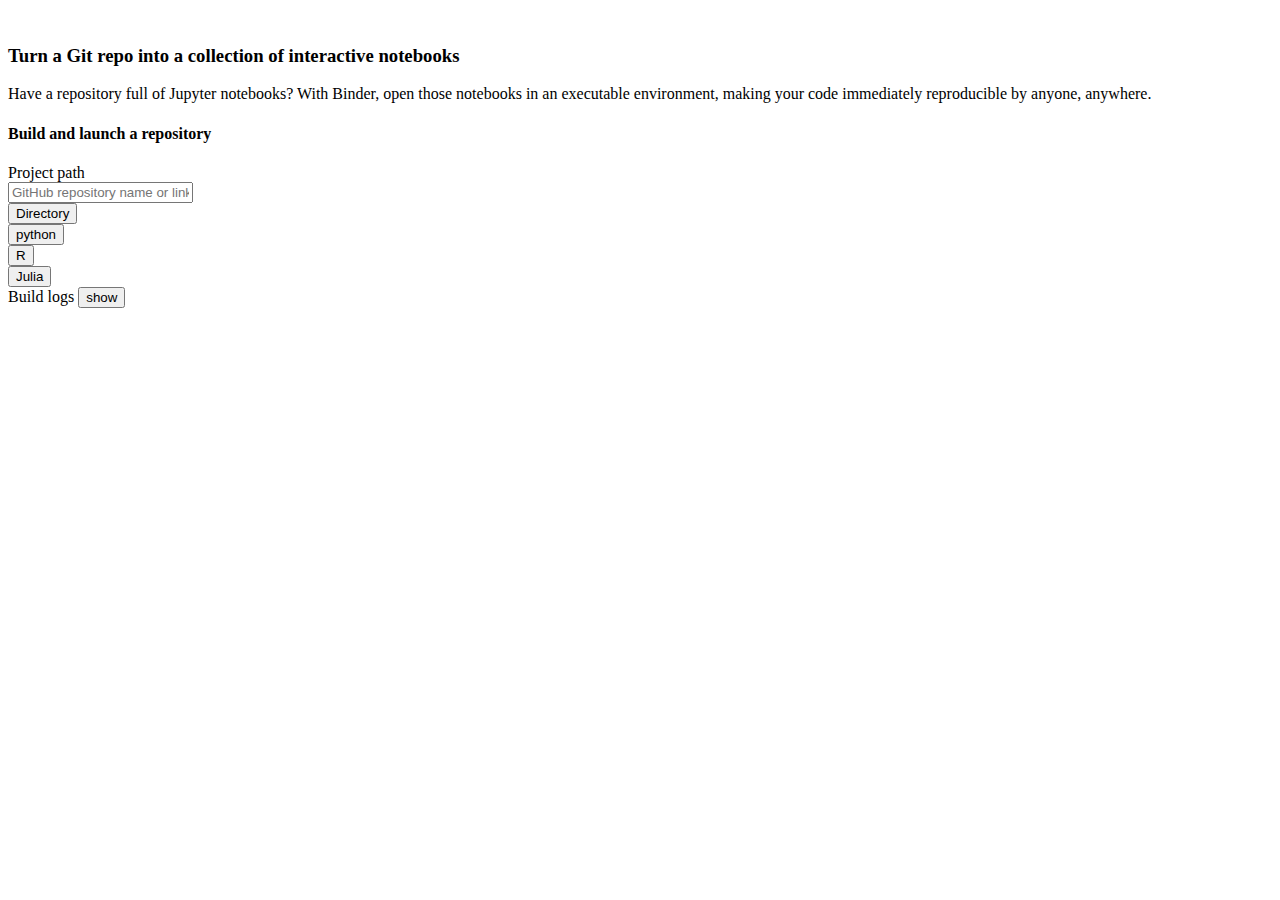
==== src/main/resources/templates/index.html @ 397c8fd0 "Added mybinder ui" ====
<!DOCTYPE html>
<html xmlns:th="https://thymeleaf.org">
<head>
    <meta charset="UTF-8">
    <meta id="base-url" data-url="/">
    <meta id="badge-base-url" data-url="https://mybinder.org/">

    <!-- Social media previews -->
    <meta property="og:title" content="The Binder Project">
    <meta property="og:image" content="https://mybinder.org/static/images/logo_social.png">
    <meta property="og:description" content="Reproducible, sharable, interactive computing environments.">
    <meta property="og:image:width" content="1334">
    <meta property="og:image:height" content="700">
    <meta property="og:image:alt" content="The Binder Project Logo" />
    <meta name="twitter:card" content="summary_large_image">

    <link id="favicon" rel="shortcut icon" type="image/png" th:href="@{/img/favicon.ico}" />
    <link th:href="@{/css/style.css}" rel="stylesheet" />

    <title>Easy Docker</title>
</head>
<body>
    <div class="container">
        <div class="row">
            <div id="logo-container">
                <img id="logo" th:src="@{/img/logo.svg}" width="390px"  />
            </div>
        </div>
    </div>

    <div id="main" class="container">
        <div class="row">
            <div class="col-lg-10 col-lg-offset-1">

                <div id="header" class="text-center">
                    <h3>Turn a Git repo into a collection of interactive notebooks</h3>
                    <div id="explanation">
                        Have a repository full of Jupyter notebooks? With Binder, open those notebooks in an executable environment, making your code immediately reproducible by anyone, anywhere.
                    </div>
                </div>

                <form id="build-form" class="form jumbotron">
                    <h4 id="form-header" class='row'>Build and launch a repository</h4>
                    <input type="hidden" id="provider_prefix" value="gh"/>
                    <div class="form-group row">
                        <label for="repository">Project path</label>
                        <div class="input-group">
                            <input class="form-control" type="text" id="repository" data-lpignore="true" placeholder="GitHub repository name or link"/>
                            <div class="input-group-btn" id="url-type-btn">
                                <button type="button" class="btn btn-secondary dropdown-toggle"
                                        data-toggle="dropdown" aria-haspopup="true" aria-expanded="false"
                                        title="Specify path of repository"
                                >
                                    <span id="provider_prefix-selected">Directory</span>
                                    <span class="caret"></span>
                                </button>
                            </div>
                        </div>
                    </div>
                    <div class="form-row row">
                        <div class="form-group col-md-2">
                            <div class="btn-group" id="launch-buttons">
                                <a th:href="@{python}"><button id="choice1" class="btn-submit" type="button">python</button></a>
                            </div>
                        </div>
                        <div class="form-group col-md-2">
                            <div class="btn-group" id="launch-buttons">
                                <a th:href="@{r}"><button id="choice2" class="btn-submit" type="button">R</button></a>
                            </div>
                        </div>
                        <div class="form-group col-md-2">
                            <div class="btn-group" id="launch-buttons">
                                <a th:href="@{julia}"><button id="choice3" class="btn-submit" type="button">Julia</button></a>
                            </div>
                        </div>
                    </div>

                    <div id="log-container" class="panel panel-default on-build hidden row">
                        <div id="toggle-logs" class="panel-heading">
                            Build logs
                            <button type="button" class="btn btn-link btn-xs pull-right">show</button>
                        </div>
                        <div class="panel-body hidden">
                            <div id="log"></div>
                        </div>
                    </div>
                </form>
            </div>
        </div>
    </div>
</body>
</html>
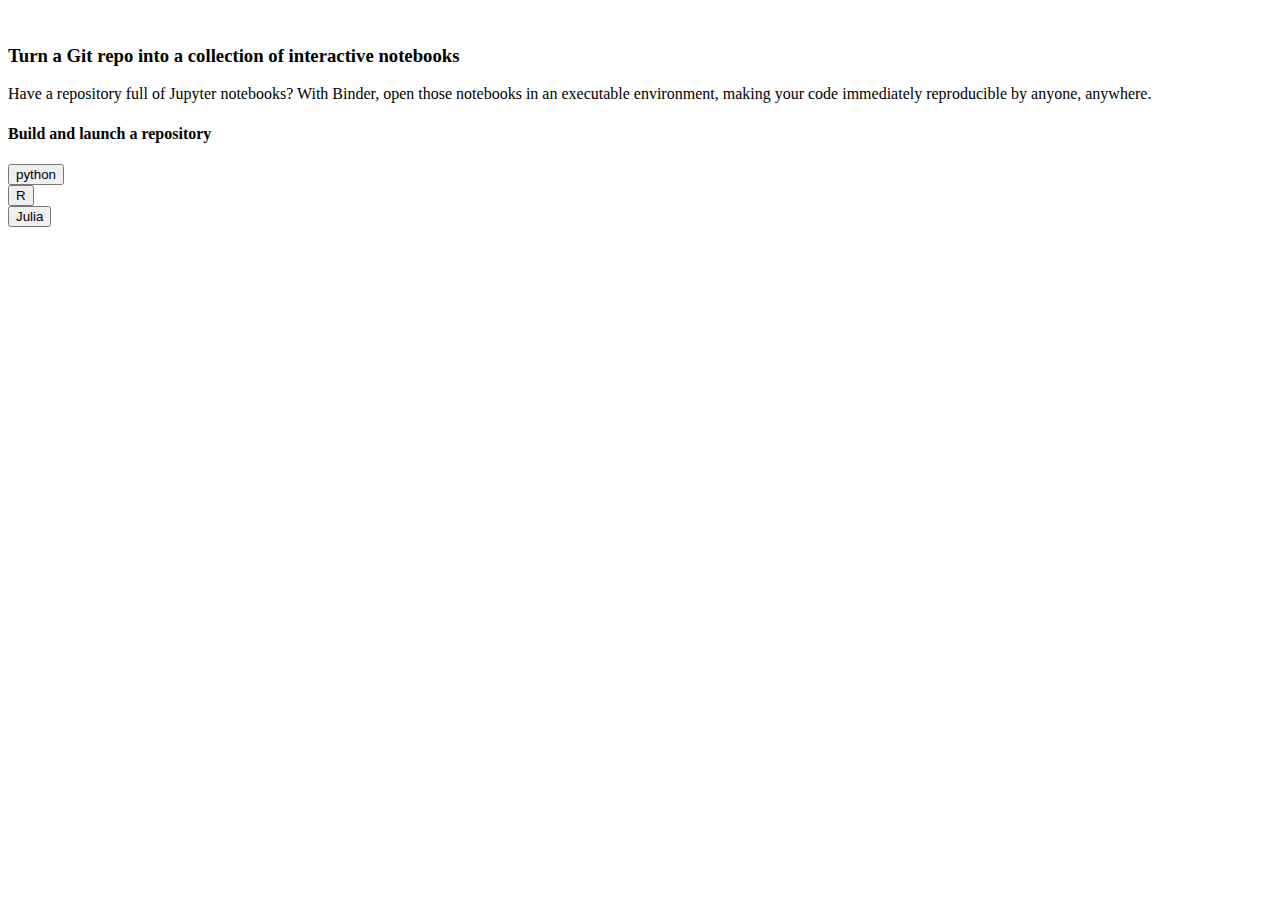
==== commit c7d097c2: "final prototyep version" ====
--- a/src/main/resources/templates/index.html
+++ b/src/main/resources/templates/index.html
@@ -42,21 +42,7 @@
                 <form id="build-form" class="form jumbotron">
                     <h4 id="form-header" class='row'>Build and launch a repository</h4>
                     <input type="hidden" id="provider_prefix" value="gh"/>
-                    <div class="form-group row">
-                        <label for="repository">Project path</label>
-                        <div class="input-group">
-                            <input class="form-control" type="text" id="repository" data-lpignore="true" placeholder="GitHub repository name or link"/>
-                            <div class="input-group-btn" id="url-type-btn">
-                                <button type="button" class="btn btn-secondary dropdown-toggle"
-                                        data-toggle="dropdown" aria-haspopup="true" aria-expanded="false"
-                                        title="Specify path of repository"
-                                >
-                                    <span id="provider_prefix-selected">Directory</span>
-                                    <span class="caret"></span>
-                                </button>
-                            </div>
-                        </div>
-                    </div>
+
                     <div class="form-row row">
                         <div class="form-group col-md-2">
                             <div class="btn-group" id="launch-buttons">
@@ -74,16 +60,6 @@
                             </div>
                         </div>
                     </div>
-
-                    <div id="log-container" class="panel panel-default on-build hidden row">
-                        <div id="toggle-logs" class="panel-heading">
-                            Build logs
-                            <button type="button" class="btn btn-link btn-xs pull-right">show</button>
-                        </div>
-                        <div class="panel-body hidden">
-                            <div id="log"></div>
-                        </div>
-                    </div>
                 </form>
             </div>
         </div>
